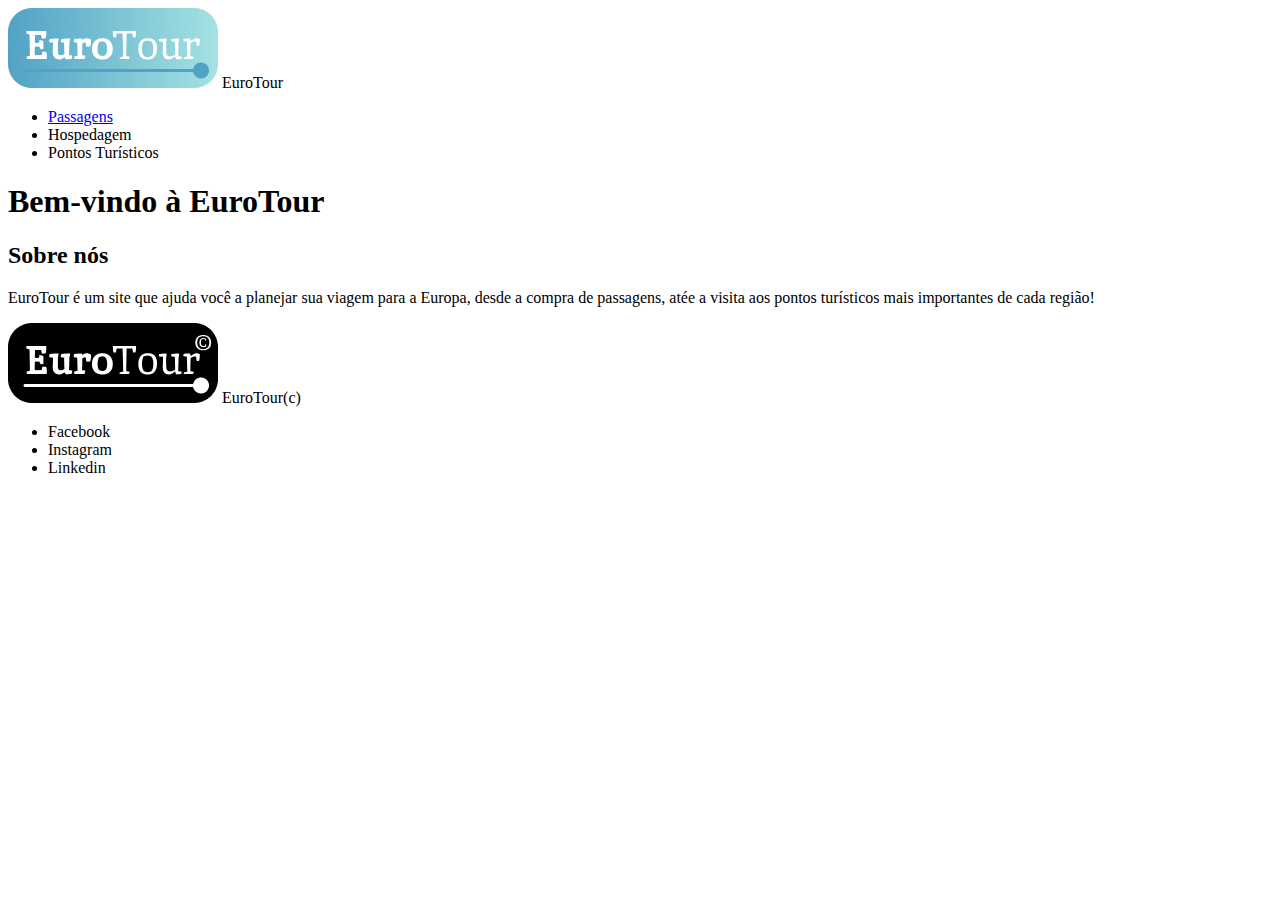
==== index.html @ 89b638c3 "atualizando" ====
<!DOCTYPE html>
<html lang="en">
<head>
    <meta charset="UTF-8">
    <meta http-equiv="X-UA-Compatible" content="IE=edge">
    <meta name="viewport" content="width=device-width, initial-scale=1.0">
    <title>Document</title>
</head>
<body>
    <header>
        <img src="imagens_index/logo_eurotour.png" alt= "logo eurotour"/>
        <span>EuroTour</span>
        <nav>
            <ul>
                <li>
                  <a href="passagens.html">
                    Passagens
                  </a>
                    
                </li>
                <li>Hospedagem</li>
                <li>Pontos Turísticos</li>
            </ul>
        </nav>
    </header>
    <main>
        <h1>Bem-vindo à EuroTour</h1>
        <section>
            <h2>Sobre nós</h2>
            <p>EuroTour é um site que ajuda você a planejar sua viagem para a Europa, desde a compra de passagens, atée a visita aos pontos turísticos mais importantes de cada região!</p>
        </section>
    </main>
    <footer>
        <img src="imagens_index/logo_eurotour_footer.png" alt= "logo eurotour footer"/>
        <span>EuroTour(c)</span>
            <ul>
                <li>Facebook</li>
                <li>Instagram</li>
                <li>Linkedin</li>
            </ul>
    </footer>
</body>
</html>
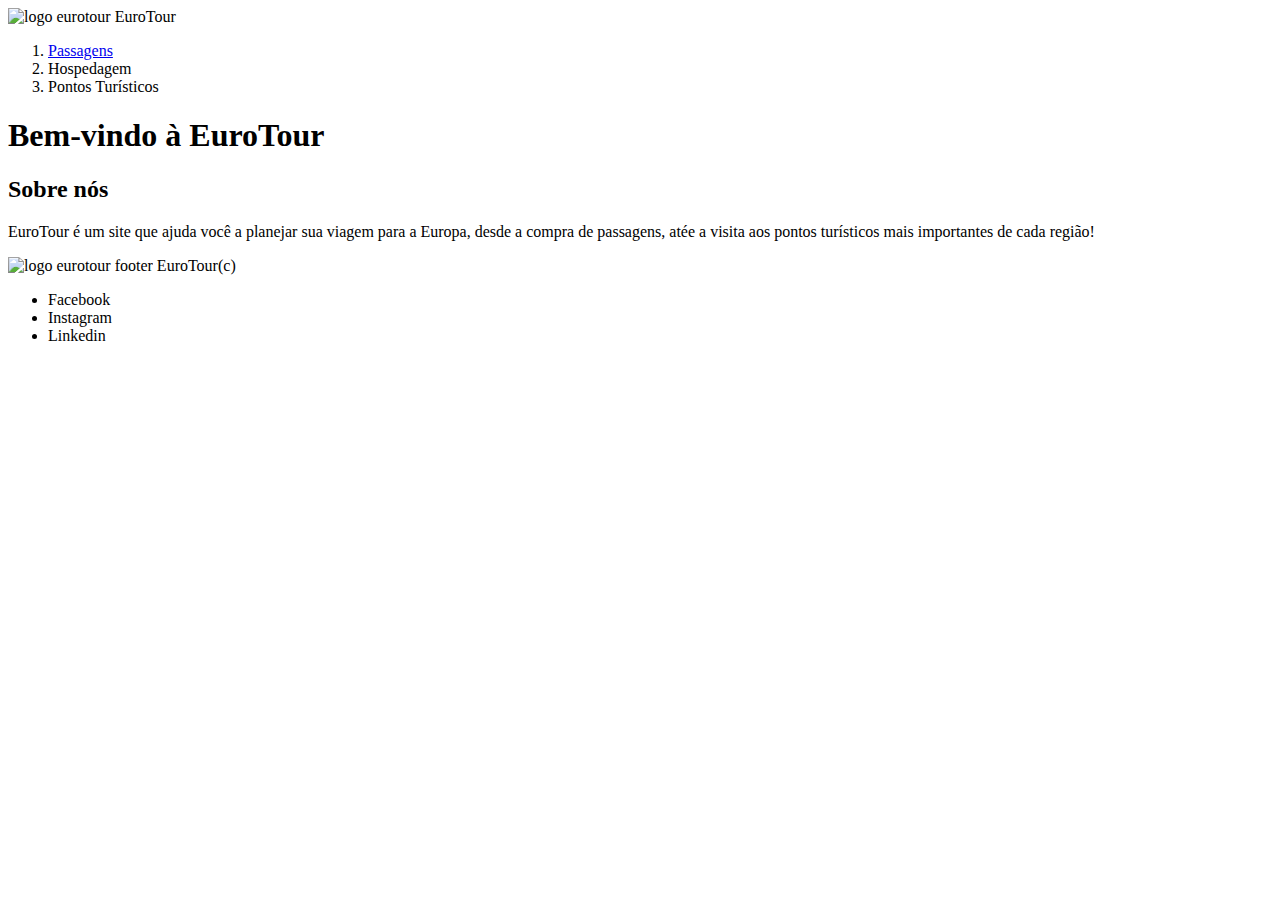
==== commit 58997267: "mudança de pasta" ====
--- a/index.html
+++ b/index.html
@@ -8,19 +8,19 @@
 </head>
 <body>
     <header>
-        <img src="imagens_index/logo_eurotour.png" alt= "logo eurotour"/>
+        <img src="assets_geral/logo_eurotour.png" alt= "logo eurotour"/>
         <span>EuroTour</span>
         <nav>
-            <ul>
+            <ol>
                 <li>
-                  <a href="passagens.html">
+                  <a target= "_blank" href="passagens.html">
                     Passagens
                   </a>
                     
                 </li>
                 <li>Hospedagem</li>
                 <li>Pontos Turísticos</li>
-            </ul>
+            </ol>
         </nav>
     </header>
     <main>
@@ -31,7 +31,7 @@
         </section>
     </main>
     <footer>
-        <img src="imagens_index/logo_eurotour_footer.png" alt= "logo eurotour footer"/>
+        <img src="assets_geral/logo_eurotour_footer.png" alt= "logo eurotour footer"/>
         <span>EuroTour(c)</span>
             <ul>
                 <li>Facebook</li>
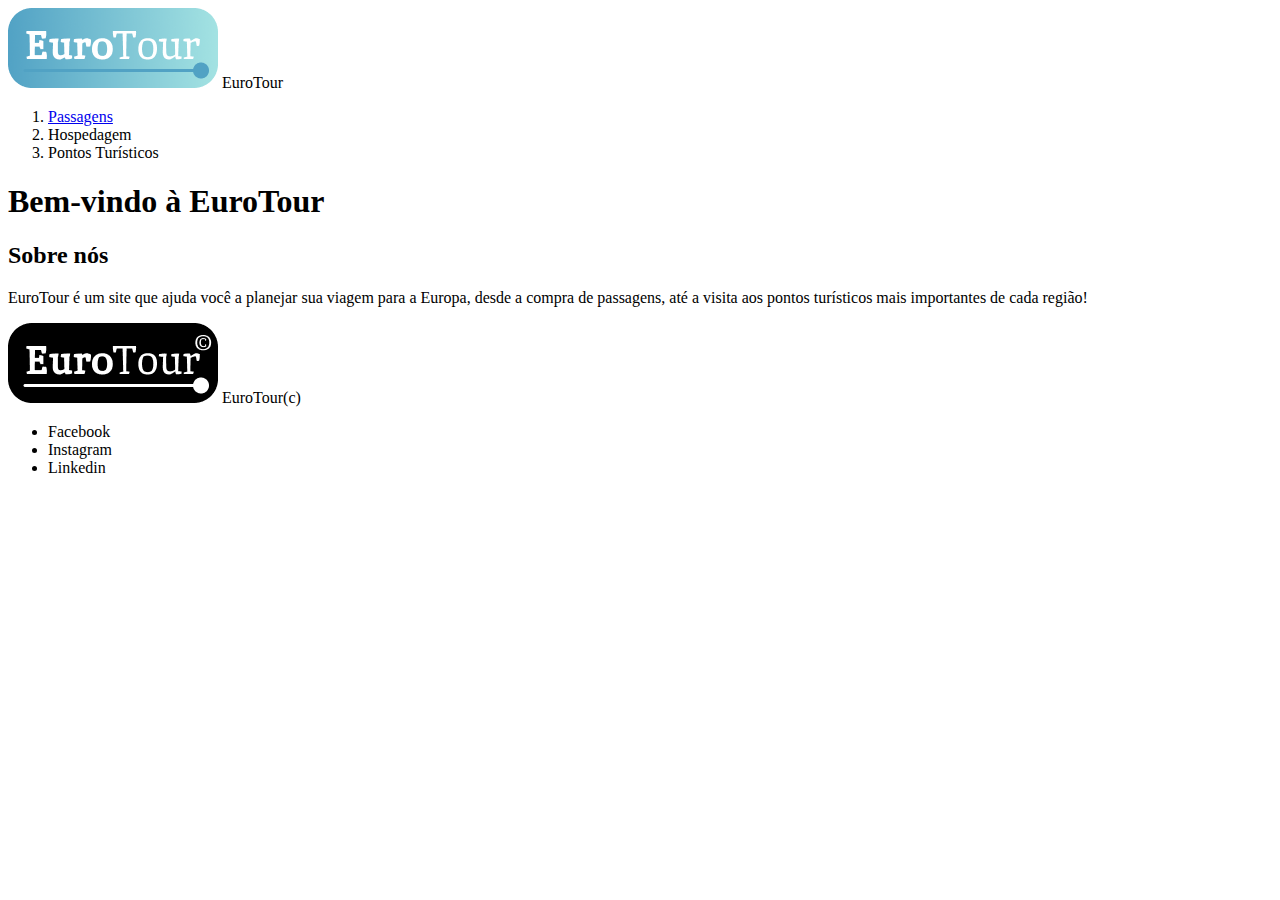
==== commit 0aaf4b0e: "atualização" ====
--- a/index.html
+++ b/index.html
@@ -27,7 +27,7 @@
         <h1>Bem-vindo à EuroTour</h1>
         <section>
             <h2>Sobre nós</h2>
-            <p>EuroTour é um site que ajuda você a planejar sua viagem para a Europa, desde a compra de passagens, atée a visita aos pontos turísticos mais importantes de cada região!</p>
+            <p>EuroTour é um site que ajuda você a planejar sua viagem para a Europa, desde a compra de passagens, até a visita aos pontos turísticos mais importantes de cada região!</p>
         </section>
     </main>
     <footer>
